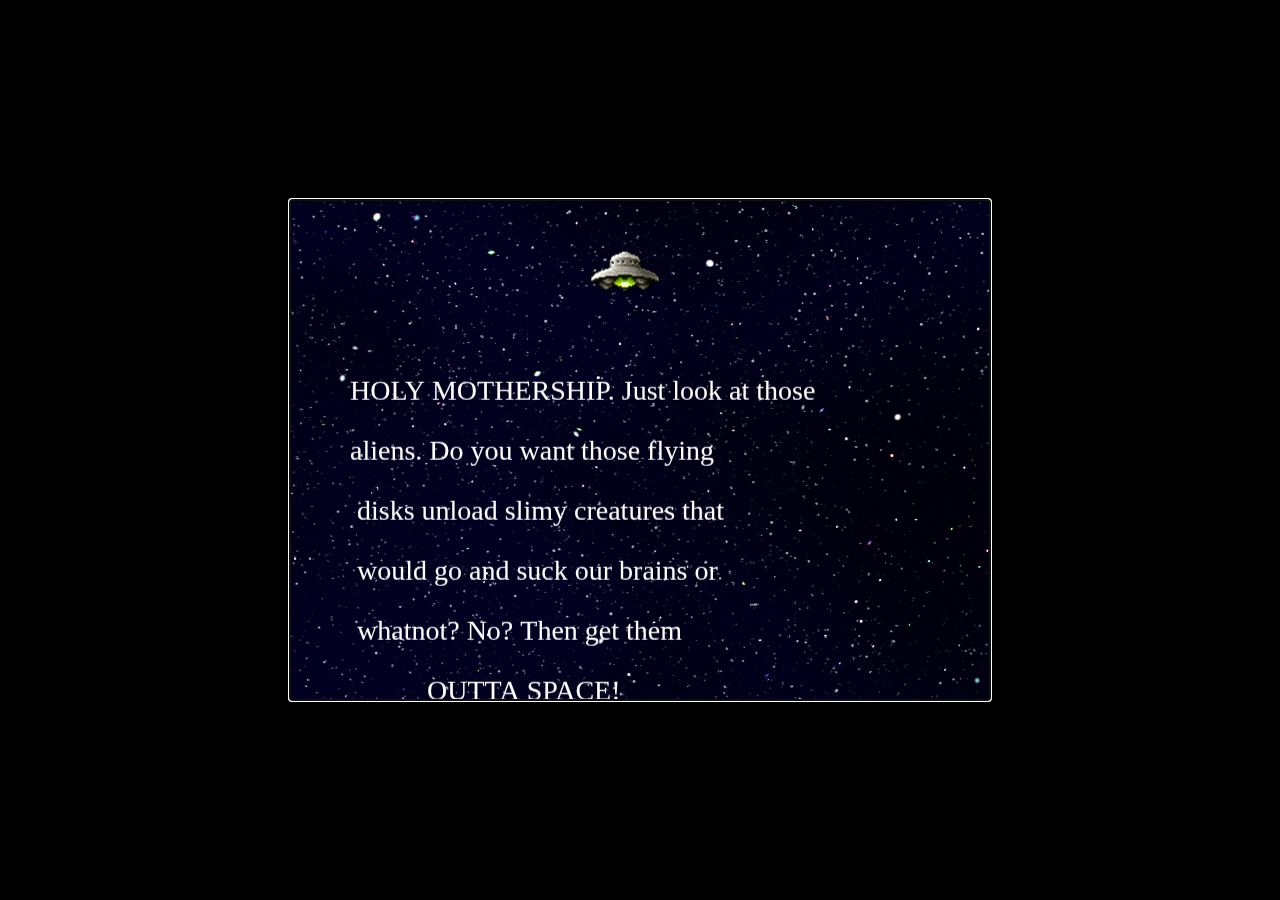
==== Exam/SpaceShooter/index.html @ bc7e0e32 "Space Shooter - AutoFocusFix" ====
<!doctype html>
	<head>
		<meta charset="UTF-8">
		<title>Outta Space</title>
		<link href="style.css" rel="stylesheet" type="text/css">
	</head>

	<body>
		<div align="center">
			<canvas id="game-canvas" width="700" height="500"></canvas>
		</div>
		<script src="../pixi.js/bin/pixi.js"></script>

		<script>

			var Container = PIXI.Container,
				autoDetectRenderer = PIXI.autoDetectRenderer;
				loader = PIXI.loader,
				resources = PIXI.loader.resources,
				TextureCache = PIXI.utils.TextureCache,
				Texture = PIXI.Texture,
				Sprite = PIXI.Sprite,
				Graphics = PIXI.Graphics;

				//create PIXI stage and renderer and add to DOM
				console.log("Create stage!");
				var stage = new Container(),
					renderer = autoDetectRenderer(700, 500, {view:document.getElementById("game-canvas")});
					
				document.body.appendChild(renderer.view);

				//Auto-focus fix
				document.getElementById("game-canvas").setAttribute('tabindex', 0);
				document.getElementById("game-canvas").focus();

				loader
					.add("images/spaceship1.png")
					.add("images/spaceship2.png")
					.add("images/enemyship.png")
					.add("images/playerfire.png")
					.add("images/enemyfire.png")
					.add("images/arrow-left.png")
					.add("images/arrow-right.png")
					.add("images/explosion1.png")
					.add("images/explosion2.png")
					.add("images/explosion3.png")
					.add("images/explosion4.png")
					.add("images/explosion5.png")
					.add("images/explosion6.png")
					.add("images/explosion7.png")
					.add("images/explosion8.png")
					.add("images/explosion9.png")
					.add("images/explosion10.png")
					.add("images/explosion11.png")
					.add("images/explosion12.png")
					.add("images/explosion13.png")
					.add("images/explosion14.png")
					.add("images/explosion15.png")
					.add("images/explosion16.png")
					.add("images/explosion17.png")
					.add("images/explosion18.png")
					.add("images/explosion19.png")
					.add("images/explosion20.png")
					.add("images/explosion21.png")
					.add("images/explosion22.png")
					.add("images/explosion23.png")
					.add("images/explosion24.png")
					.add("images/explosion25.png")
					.add("images/explosion26.png")
					.add("images/explosion27.png")
					.add("images/explosion28.png")
					.add("images/explosion29.png")
					.add("images/explosion30.png")
					.add("images/explosion31.png")
					.add("images/explosion32.png")
					.add("images/explosion33.png")
					.load(setup);


				//Define multiple vars
				var player, enemy = [], pfire = [], efire = [], firing, livesTxt, wavesTxt, state, lives, livesNo, wavesNo, splashScene, startLock, startup, splashText, splashImg, gameScene, endGame, gameOverScene, gameoverTxt, gameoverTxt2, titleScene, title, titleTxt, titleTxt2, titleText3, titleText4, titleText5, titleShip, arrowLeft, arrowRight, shipNo, bgScene, explosion;

				function setup(){
					//Bg container layer
					bgScene = new Container();
					stage.addChild(bgScene);

					//Setup game scene
					gameScene = new Container();
					stage.addChild(gameScene);
					//gameScene.visible = false; //hide game scene in startup

					//create bg
					var spaceTexture = Texture.fromImage("images/space-texture.jpg");
					space = new PIXI.extras.TilingSprite(spaceTexture, 700, 500);
					space.position.x = 0;
					space.position.y = 0;
					space.tilePosition.x = 0;
					space.tilePosition.y = 0;
					bgScene.addChild(space);

					wavesNo = 1; //set first wave

					//Create enemy wave
					if(wavesNo === 1){
						for(var i = 0; i < 15; i++){
							enemy[i] = new Sprite(resources["images/enemyship.png"].texture);
							enemy[i].x = (800 + (400 * i));
							enemy[i].y = (50 + ((Math.floor((Math.random() * 400) + 1)))).clamp(15, 400);
							gameScene.addChild(enemy[i]);
						}
					}

					//Create fires here
					pfire[0] = new Sprite(resources["images/playerfire.png"].texture);
					efire[0] = new Sprite(resources["images/enemyfire.png"].texture);
					pfire[0].visible = false;
					efire[0].visible = false;
					gameScene.addChild(pfire[0]);
					gameScene.addChild(efire[0]);

					//Create player
					player = new Sprite(resources["images/spaceship1.png"].texture);
					player.x = 10;
					player.y = 350;
					player.vx = 0;
					player.vy = 0;
					gameScene.addChild(player);

					//Get keyboard arrow keys
					var left = keyboard(37),
						up = keyboard(38),
						right = keyboard(39),
						down = keyboard(40),
						spacebar = keyboard(32),
						xbtn = keyboard(88);

						//renderer.plugins.interaction.autoPreventDefault = false

					//Left arrow key press method
					left.press = function(){
						if(title === true){
							//change ship
							if(shipNo === 1){
								//titleShip.setTexture(resources["images/spaceship2.png"].texture);
								titleShip.texture = Texture.fromImage("images/spaceship2.png");
								shipNo = 2;
							}
							else if(shipNo === 2){
								//titleShip.setTexture(resources["images/spaceship1.png"].texture);
								titleShip.texture = Texture.fromImage("images/spaceship1.png");
								shipNo = 1;
							}
						} else{
							if(startup === false){
								//Change player's velocity
								player.vx = (-5 - wavesNo).clamp(-7, -5);
								player.vy = 0;
							}
							
						}
					}

					//Left arrow key release method
					left.release = function(){
						if(title === true){

						} else{
							if(startup === false){
								//If arrow key is released 
								//and player isn't moving vertically
								//Stop player
								if(!right.isDown && player.vy === 0){
									player.vx = 0;
								}
							}
							
						}
					};

					//Up
					up.press = function(){
						player.vx = 0;
						player.vy = (-5 - wavesNo).clamp(-7, -5);
					};
					up.release = function(){
						if(!down.isDown && player.vx === 0){
							player.vy = 0;
						}
					};

					//Right
					right.press = function(){
						if(title === true){
							//change ship
							if(shipNo === 1){
								//titleShip.setTexture(resources["images/spaceship2.png"].texture);
								titleShip.texture = Texture.fromImage("images/spaceship2.png");
								shipNo = 2;
							}
							else if(shipNo === 2){
								//titleShip.setTexture(resources["images/spaceship1.png"].texture);
								titleShip.texture = Texture.fromImage("images/spaceship1.png");
								shipNo = 1;
							}
						} else{
							player.vx = (5 + wavesNo).clamp(5, 7);
							player.vy = 0;
						}
						
					};
					right.release = function(){
						if(title === true){

						} else{
							if(startup === false){
								if(!left.isDown && player.vy === 0){
									player.vx = 0;
								}
							}
						}
						
					};

					//Down
					down.press = function(){
						player.vx = 0;
						player.vy = (5 + wavesNo).clamp(5, 7);
					};
					down.release = function(){
						if(!up.isDown && player.vx === 0){
							player.vy = 0;
						}
					};

					//Spacebar fire
					spacebar.press = function(){
						if(title === true){
							if(shipNo === 1){
								//player.setTexture(resources["images/spaceship1.png"].texture);
								player.texture = Texture.fromImage("images/spaceship1.png");
							} 
							else if(shipNo === 2){
								//player.setTexture(resources["images/spaceship2.png"].texture);
								player.texture = Texture.fromImage("images/spaceship2.png");
							}

							titleScene.visible = false;
							gameScene.visible = true;
							title = false;
						} else{
							if(startup === false){
								firing = true;
							}
							if(endGame === true){
								location.reload(); //reload app
							}
						}
					};

					spacebar.release = function(){
						if(title === true){
							
						}
						else{
							if(startup === false){
								firing = false;
							}
						}
					};


					//X button
					xbtn.press = function(){
						//Game quit
						if(title === true){
							console.log("QUIT!");
							window.setTimeout(closeWindow(), 1000); //redirect to pixi.js website
						}
					};

					xbtn.release = function(){

					};


					//Create text sprite
					livesNo = 3; //set max lives 
					livesTxt = new PIXI.Text( 
						"Lives: " + livesNo.toString(), 
						{font: "18px LCD solid", fill:"white"} 
					);
					livesTxt.position.set(10, 10); 
					gameScene.addChild(livesTxt); 

					wavesTxt = new PIXI.Text(
						"Wave: " + wavesNo.toString(),
						{font: "18px LCD solid", fill:"white"}
					);
					wavesTxt.position.set(10, 40);
					gameScene.addChild(wavesTxt);

					//init game over screen
					endGame = false; //reset end game identifier
					gameOverScene = new Container();
					stage.addChild(gameOverScene);
					gameOverScene.visible = false; //hide gameover screen on startup

					 gameoverTxt = new PIXI.Text(
					   "GAME OVER!", 
					   {font: "70px LCD Solid", fill: "white"}
					 );
					 gameoverTxt.position.set(120, stage.height / 2);
					 gameOverScene.addChild(gameoverTxt);

					 gameoverTxt2 = new PIXI.Text(
					 	"Press SPACEBAR to continue defending earth",
					 	{font:"20px LCD Solid", fill:"white"}
					 );
					 gameoverTxt2.position.set(70, (stage.height / 2) + 100);
					 gameOverScene.addChild(gameoverTxt2);

					 //titlescreen 
					 //gameScene.visible = false; //hide game in title
					 //title = false; //hide title identifier on startup
					 titleScene = new Container();
					 stage.addChild(titleScene);

					 //Title screen
					 titleTxt = new PIXI.Text(
					 	"OUTTA SPACE",
					 	{font: "80px LCD Solid", fill: "#ccccff"}
					 );
					 titleTxt.position.set(85, ((stage.height / 2) - 110));
					 titleScene.addChild(titleTxt);
					 
					 titleTxt2 = new PIXI.Text(
					 	"Press SPACEBAR to start",
					 	{font: "29px LCD Solid", fill:"#99ff33"}
					 );
					 titleTxt2.position.set(145, (stage.height / 2) + 175);
					 titleScene.addChild(titleTxt2);

					 titleTxt3 = new PIXI.Text(
					 	"Press LEFT / RIGHT arrow to change ship",
					 	{font: "15px LCD Solid", fill:"#cc66ff"}
					 );
					 titleTxt3.position.set(170, (stage.height / 2) + 130);
					 titleScene.addChild(titleTxt3);

					 titleTxt4 = new PIXI.Text(
					 	"by Jan Renz Medina",
					 	{font: "15px LCD Solid", fill: "#ffff66"}
					 );
					 titleTxt4.position.set(255, (stage.height / 2) + 255);
					 titleScene.addChild(titleTxt4);

					 titleText5 = new PIXI.Text(
					 	"Press X to quit",
					 	{font: "16px LCD Solid", fill: "red"}
					 );
					 titleText5.position.set(260, (stage.height / 2) + 185);
					 titleScene.addChild(titleText5);

					 //Title Ship selection
					 shipNo = 1; //init ship no
					 titleShip = new Sprite(resources["images/spaceship1.png"].texture);
					 titleShip.position.set(310, (stage.height / 2) + 20);
					 titleScene.addChild(titleShip);

					arrowLeft = new Sprite(resources["images/arrow-left.png"].texture);
					arrowLeft.position.set(200, (stage.height / 2) + 35);
					titleScene.addChild(arrowLeft);

					arrowRight = new Sprite(resources["images/arrow-right.png"].texture);
					arrowRight.position.set(450, (stage.height / 2) + 35);
					titleScene.addChild(arrowRight);

					gameScene.visible = false; //hide game in title

					//Splash scene
					//startup = true; //set startup identifier
					titleScene.visible = false; //hide titlescreen on startup
					splashScene = new Container();
					stage.addChild(splashScene);

					splashImg = new Sprite(resources["images/enemyship.png"].texture);
					splashImg.position.set(300, (stage.height / 2) + 50);
					splashScene.addChild(splashImg);

					splashText = new PIXI.Text(
						"HOLY MOTHERSHIP. Just look at those\n\naliens. Do you want those flying\n\n disks unload slimy creatures that\n\n would go and suck our brains or\n\n whatnot? No? Then get them\n\n           OUTTA SPACE!",
						{font:"28px LCD Solid", fill:"white"}
					);
					splashText.position.set(60, (stage.height / 2) + 130);
					splashScene.addChild(splashText);	

					//State init
					titleScene.visible = false; //hide
					splashScene.visible = true; //show splash scene on startup
					gameScene.visible = false; //hide

					title = false;
					startup = true; //set startup splash identifier

					//set startup game state
					state = play;
	
					//start game loop
					update();
				}

				function update(){

					if(endGame === false){
						//move parallax bg
						space.tilePosition.x -= (0.128 + wavesNo).clamp(0.1, 1.8);
					}

					//Loop function per 60 frames
					requestAnimationFrame(update);

					//Update game state [play, etc]
					//checkState();
					state();
					//console.log("CURRENT STATE: " + state.toString());

					//Render stage
					renderer.render(stage); 
				}

				function checkState(){
					/*if(startup === true){
						state = gameStartup;
					} 
					else if(title === true){
						state = gameTitle;
					}
					else {
						//Gameplay
						state = play;
					}*/

					state = play;
				}

				function play(){
					if(endGame === true){ //game end
						gameEnd();
					} else{ //game still not end
						//Game in progress
						if(title === false && startup === false){
							
							//if game is not in titlescreen
							//move player using its velocity
							player.x += player.vx;
							player.y += player.vy;

							//Clamp player pos
							/*if(player.x <= 5){ //x axis
								player.x = 5;
							}
							if(player.x >= 630){
								player.y = 630;
							}

							if(player.y <= 10){ //y axis
								player.y = 10;
							}
							if(player.y >= 430){
								player.y = 430;
							}*/

							contain(player, {x:5, y:10, width:650, height:500}); //clamp player pos

							//player fire
							if(firing){
								pfire[0].x = player.x;
								pfire[0].y = player.y;
								pfire[0].vx = 0;
								pfire[0].vy = 0;
								pfire[0].visible = true;
							}

							//Fire collision check
							if(pfire[0].visible === true){
								pfire[0].x += 6;

								/*var rand = Math.floor((Math.random() * 3) + 1);
								if(rand === 1){
									pfire[0].y += 0;
									console.log("TEST1");
								} 
								if(rand === 2){
									pfire[0].y += 1;
									console.log("TEST2");
								} 
								if(rand === 3){
									pfire[0].y -= 1;
									console.log("TEST3");
								}*/
							}

							if(efire[0].visible === true){
								//move enemy fire forward
								efire[0].x -= 5;
								efire[0].y -= 0;

								//clamp enemy fire
								if(efire[0].x <= -15){
									efire[0].visible = false;
								}

								//enemyfire hit player
								if(detectCollision(player, efire[0])){ 
									if(efire[0].visible === true){
										livesNo--;
										livesNo.clamp(0, 3);
										livesTxt.text = "Lives: " + livesNo.toString();
										efire[0].visible = false;
									}	
								}
							}

							var nextWave = true; //init next wave identifier

							//check for collision 
							for(var i = 0; i < enemy.length; i++){

								//move enemy
								if(enemy[i].visible === true){ //if enemy is visible
									enemy[i].x -= 2 + wavesNo;

									if(efire[0].visible === false){
										efire[0].x = enemy[i].x;
										efire[0].y = enemy[i].y;
										efire[0].visible = true;
									}

									//Enemy pass
									if(enemy[i].x < -40){
										livesNo--;
										livesNo.clamp(0, 3);
										livesTxt.text = "Lives: " + livesNo.toString();
										enemy[i].visible = false;
									}

									nextWave = false; //set next wave identifier
								} else{ //enemy is invisible

								}

								//if there's collision
								if(detectCollision(player, enemy[i])){
									//if enemy is active
									if(enemy[i].visible === true){
										livesNo--;
										livesNo.clamp(0, 3);
										livesTxt.text = "Lives: " + livesNo.toString();
										enemy[i].visible = false;
										console.log("HIT!");
										//perform explosion anim here
										explode(enemy[i].x, enemy[i].y);
									}
								} 

								//enemy hit by player fire
								if(detectCollision(enemy[i], pfire[0])){
									//if enemy is active
									if(enemy[i].visible === true){
										enemy[i].visible = false;
										pfire[0].visible = false;
										//perform explosion anim here
										explode(enemy[i].x, enemy[i].y);
									}
								}

								

								else{
									//no collision
								}

							}

							//Next wave
							if(nextWave === true){
								wavesNo += 1;
								wavesTxt.text = "Wave: " + wavesNo.toString();
								nextWave = false; //reset next wave identifier
								setupWave(); //setup new wave
							}

							//Dead player
							if(livesNo <= 0){
								livesNo = 0;
								livesTxt.text = "Lives: " + livesNo.toString();
								player.visible = false;
								explode(player.x, player.y);
								setTimeout(function(){
									//perform player explosion anim here			
									endGame = true; //end game
								}, 1500);
							}
						} else{ 
							if(title === true){ //titlescreen ops
								gameTitle();
							} 
							else if(startup === true){ //startup ops
								setTimeout(function(){gameStartup();}, 7000); //delay execute startup ops
							}
						}
						
					}
				}

				//Explosion anim
				function explode(x, y){
					var frames = [];

					for(var i = 0; i < 33; i++){
						frames.push(Texture.fromFrame("images/explosion" + (i + 1) + ".png"));
					}

					explosion = new PIXI.extras.MovieClip(frames);
					explosion.position.set(x, y);
					explosion.anchor.set(0.5);
					explosion.animationSpeed = 0.5;
					explosion.loop = false;

					explosion.play();

					gameScene.addChild(explosion);

					//Hide explosion
					setTimeout(function(){
						explosion.visible = false;
					}, 900);
					//update();
				}

				//Titlescreen ops
				function gameTitle(){

				}

				//Startup splash ops(delay)
				function gameStartup(){
					startup = false;
					title = true;
					splashScene.visible = false;
					titleScene.visible = true;
					shipNo = 1;
						
					console.log("START LOCK!");
				}

				function closeWindow() {
				    stage.destroy();
					renderer.destroy();
					window.location = "http://www.pixijs.com/";
				}

				//Game over ops
				function gameEnd(){
					gameOverScene.visible = true;
					document.body.style.backgroundColor = "black"; 
					gameScene.visible = false; //hide game
					bgScene.visible = false; //hide bg
				}

				//Setup waves
				function setupWave(){
					enemy = []; //reset array of enemies

					//create new enemy wave
					for(var i = 0; i < 10 * wavesNo; i++){
						enemy[i] = new Sprite(resources["images/enemyship.png"].texture);
						enemy[i].x = (800 + (400 * (i - wavesNo)));
						enemy[i].y = (50 + ((Math.floor((Math.random() * 400) + 1)))).clamp(15, 400);
						gameScene.addChild(enemy[i]);
					}

				}

				function detectCollision(r1, r2){

					  //Define the variables we'll need to calculate
					  var hit, combinedHalfWidths, combinedHalfHeights, vx, vy;

					  //hit will determine whether there's a collision
					  hit = false;

					  //Find the center points of each sprite
					  r1.centerX = r1.x + r1.width / 2; 
					  r1.centerY = r1.y + r1.height / 2; 
					  r2.centerX = r2.x + r2.width / 2; 
					  r2.centerY = r2.y + r2.height / 2; 

					  //Find the half-widths and half-heights of each sprite
					  r1.halfWidth = r1.width / 2;
					  r1.halfHeight = r1.height / 2;
					  r2.halfWidth = r2.width / 2;
					  r2.halfHeight = r2.height / 2;

					  //Calculate the distance vector between the sprites
					  vx = r1.centerX - r2.centerX;
					  vy = r1.centerY - r2.centerY;

					  //Figure out the combined half-widths and half-heights
					  combinedHalfWidths = r1.halfWidth + (r2.halfWidth / 2);
					  combinedHalfHeights = r1.halfHeight + (r2.halfHeight / 2);

					  //Check for a collision on the x axis
					  if (Math.abs(vx) < combinedHalfWidths) {

					    //A collision might be occuring. Check for a collision on the y axis
					    if (Math.abs(vy) < combinedHalfHeights) {

					      //There's definitely a collision happening
					      hit = true;
					    } else {

					      //There's no collision on the y axis
					      hit = false;
					    }
					  } else {

					    //There's no collision on the x axis
					    hit = false;
					  }

					  //`hit` will be either `true` or `false`
					  return hit;
				}

				//Clamp sprite pos
				function contain(sprite, container) {

				  var collision = undefined;

				  //Left
				  if (sprite.x < container.x) {
				    sprite.x = container.x;
				    collision = "left";
				  }

				  //Top
				  if (sprite.y < container.y) {
				    sprite.y = container.y;
				    collision = "top";
				  }

				  //Right
				  if (sprite.x + sprite.width > container.width) {
				    sprite.x = container.width - sprite.width;
				    collision = "right";
				  }

				  //Bottom
				  if (sprite.y + sprite.height > container.height) {
				    sprite.y = container.height - sprite.height;
				    collision = "bottom";
				  }

				  //Return the `collision` value
				  return collision;
				}


				//The `keyboard` helper function
				function keyboard(keyCode) {
				  var key = {};
				  key.code = keyCode;
				  key.isDown = false;
				  key.isUp = true;
				  key.press = undefined;
				  key.release = undefined;
				  //The `downHandler`
				  key.downHandler = function(event) {
				    if (event.keyCode === key.code) {
				      if (key.isUp && key.press) key.press();
				      key.isDown = true;
				      key.isUp = false;
				    }
				    event.preventDefault();
				  };

				  //The `upHandler`
				  key.upHandler = function(event) {
				    if (event.keyCode === key.code) {
				      if (key.isDown && key.release) key.release();
				      key.isDown = false;
				      key.isUp = true;
				    }
				    event.preventDefault();
				  };

				  //Attach event listeners
				  window.addEventListener(
				    "keydown", key.downHandler.bind(key), false
				  );
				  window.addEventListener(
				    "keyup", key.upHandler.bind(key), false
				  );
				  return key;
				}

				//Helper functions

				/**
				 * Returns a number whose value is limited to the given range.
				 *
				 * Example: limit the output of this computation to between 0 and 255
				 * (x * 255).clamp(0, 255)
				 *
				 * @param {Number} min The lower boundary of the output range
				 * @param {Number} max The upper boundary of the output range
				 * @returns A number in the range [min, max]
				 * @type Number
				 */
				Number.prototype.clamp = function(min, max) {
				  return Math.min(Math.max(this, min), max);
				};

		</script>

	</body>

</html>
---- Exam/SpaceShooter/style.css ----
body{
	background-color: #000;
}

canvas{
	background-color: #222222;
	
}

#game-canvas{
	position: absolute;
	top: 0;
	bottom: 0;
	left: 0;
	right: 0;
	margin: auto;
}
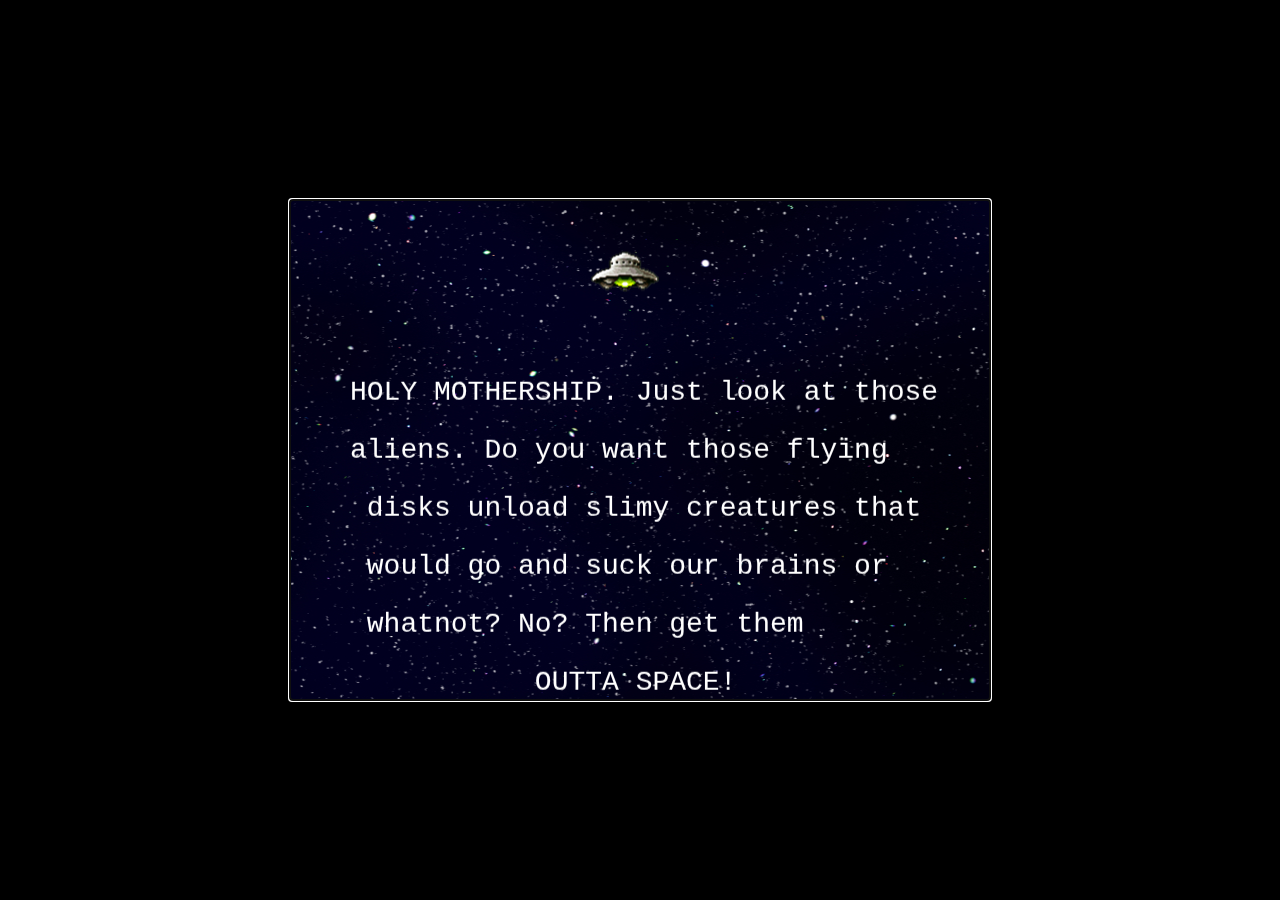
==== commit 7633ba36: "Space Shooter-v.0.0.355" ====
--- a/Exam/SpaceShooter/index.html
+++ b/Exam/SpaceShooter/index.html
@@ -12,7 +12,6 @@
 		<script src="../pixi.js/bin/pixi.js"></script>
 
 		<script>
-
 			var Container = PIXI.Container,
 				autoDetectRenderer = PIXI.autoDetectRenderer;
 				loader = PIXI.loader,
@@ -33,14 +32,31 @@
 				document.getElementById("game-canvas").setAttribute('tabindex', 0);
 				document.getElementById("game-canvas").focus();
 
+				/*var Resource = PIXI.loaders.Resource;
+			    Resource.setExtensionLoadType("ogg", Resource.LOAD_TYPE.XHR);
+
+			    //Set default loading type for sound file extensions to be arraybuffer
+			    Resource.setExtensionXhrType("ogg", Resource.XHR_RESPONSE_TYPE.BUFFER);*/
+
 				loader
 					.add("images/spaceship1.png")
 					.add("images/spaceship2.png")
-					.add("images/enemyship.png")
 					.add("images/playerfire.png")
 					.add("images/enemyfire.png")
 					.add("images/arrow-left.png")
 					.add("images/arrow-right.png")
+					.add("images/enemyship1.png")
+					.add("images/enemyship2.png")
+					.add("images/enemyship3.png")
+					.add("images/enemyship4.png")
+					.add("images/enemyship5.png")
+					.add("images/enemyship6.png")
+					.add("images/enemyship7.png")
+					.add("images/enemyship8.png")
+					.add("images/enemyship9.png")
+					.add("images/enemyship10.png")
+					.add("images/enemyship11.png")
+					.add("images/enemyship12.png")
 					.add("images/explosion1.png")
 					.add("images/explosion2.png")
 					.add("images/explosion3.png")
@@ -78,9 +94,38 @@
 
 
 				//Define multiple vars
-				var player, enemy = [], pfire = [], efire = [], firing, livesTxt, wavesTxt, state, lives, livesNo, wavesNo, splashScene, startLock, startup, splashText, splashImg, gameScene, endGame, gameOverScene, gameoverTxt, gameoverTxt2, titleScene, title, titleTxt, titleTxt2, titleText3, titleText4, titleText5, titleShip, arrowLeft, arrowRight, shipNo, bgScene, explosion;
+				var player, enemy = [], pfire = [], efire = [], firing, livesTxt, wavesTxt, state, lives, livesNo, wavesNo, tutorialTxt1, tutorialTxt2, splashScene, startLock, startup, splashText, splashImg, gameScene, endGame, gameOverScene, gameoverTxt, gameoverTxt2, titleScene, title, titleText1, titleText2, titleText3, titleText4, titleText5, titleShip, arrowLeft, arrowRight, shipNo, bgScene, explosion, enemySpin = [];
+				var bgm = [], psfx = [], esfx = [], osfx = [], bgmp, sfx1p, sfx2p;
+				var bgmtype = { //music type(bgm)
+					Startup: 1,
+					Title: 2,
+					Game: 3,
+					Gameover: 4
+				};
+				var psfxtype = { //music type(player sfx)
+					Fire: 1,
+					Explode: 2,
+					Hit: 3
+				};
+				var esfxtype = { //music type(enemy sfx)
+					Fire: 21,
+					Explode: 22,
+					Pass: 23,
+					Hit: 24
+				};
+				var osfxtype = {
+					Click: 41,
+					Shift: 42
+				}
+
+				var maxWaveData; //save file for max waves
 
 				function setup(){
+
+					//setup savefile
+					maxWaveData = localStorage.getItem("maxWaveData") === null? 0:parseInt(JSON.parse(localStorage.maxWaveData)); //if there's savefile, get it
+					console.log("Savefile: " + maxWaveData.toString()); //test
+
 					//Bg container layer
 					bgScene = new Container();
 					stage.addChild(bgScene);
@@ -89,6 +134,30 @@
 					gameScene = new Container();
 					stage.addChild(gameScene);
 					//gameScene.visible = false; //hide game scene in startup
+
+					//Sounds ref
+					bgm[0] = new Audio("sounds/bgm1.ogg"); //epic game bgm
+					bgm[1] = new Audio("sounds/bgm2.ogg");
+					bgm[2] = new Audio("sounds/bgm3.ogg"); //titlescreen bgm
+					bgm[3] = new Audio("sounds/bgm4.ogg");
+					bgm[4] = new Audio("sounds/bgm5.ogg");
+					bgm[5] = new Audio("sounds/bgm6.ogg");
+
+					osfx[0] = new Audio("sounds/mothership.ogg"); //startup sfx
+					osfx[1] = new Audio("sounds/ufo.ogg"); //next wave sfx
+					osfx[2] = new Audio("sounds/shift.ogg"); //change ship sfx
+					osfx[3] = new Audio("sounds/select.ogg"); //select sfx
+
+					psfx[0] = new Audio("sounds/fire.ogg"); //player fire
+					psfx[1] = new Audio("sounds/explosion2.ogg"); //explode player
+					psfx[2] = new Audio("sounds/gameover.ogg"); 
+					psfx[3] = new Audio("sounds/hit.ogg"); //hit sfx
+
+					esfx[0] = new Audio("sounds/fire.ogg");
+					esfx[1] = new Audio("sounds/explosion1.ogg");
+					esfx[2] = new Audio("sounds/whoosh1.ogg");
+					esfx[3] = new Audio("sounds/hit.ogg");
+
 
 					//create bg
 					var spaceTexture = Texture.fromImage("images/space-texture.jpg");
@@ -99,18 +168,6 @@
 					space.tilePosition.y = 0;
 					bgScene.addChild(space);
 
-					wavesNo = 1; //set first wave
-
-					//Create enemy wave
-					if(wavesNo === 1){
-						for(var i = 0; i < 15; i++){
-							enemy[i] = new Sprite(resources["images/enemyship.png"].texture);
-							enemy[i].x = (800 + (400 * i));
-							enemy[i].y = (50 + ((Math.floor((Math.random() * 400) + 1)))).clamp(15, 400);
-							gameScene.addChild(enemy[i]);
-						}
-					}
-
 					//Create fires here
 					pfire[0] = new Sprite(resources["images/playerfire.png"].texture);
 					efire[0] = new Sprite(resources["images/enemyfire.png"].texture);
@@ -119,6 +176,26 @@
 					gameScene.addChild(pfire[0]);
 					gameScene.addChild(efire[0]);
 
+					wavesNo = 1; //set first wave
+
+					//Create enemy wave
+					if(wavesNo === 1){
+						for(var i = 0; i < 15; i++){
+							//enemy[i] = new Sprite(resources["images/enemyship1.png"].texture);
+							//enemy[i].x = (800 + (400 * i));
+							//enemy[i].y = (50 + ((Math.floor((Math.random() * 400) + 1)))).clamp(15, 400);
+
+							//Generated enemy position
+							var eX = (800 + (400 * i)); //generated x val 
+							var eY = (50 + ((Math.floor((Math.random() * 400) + 1)))).clamp(15, 400); //generated y val 
+
+							//Enemy animation
+							spinEnemy(eX, eY, i);
+
+							//gameScene.addChild(enemy[i]);
+						}
+					}
+
 					//Create player
 					player = new Sprite(resources["images/spaceship1.png"].texture);
 					player.x = 10;
@@ -135,10 +212,11 @@
 						spacebar = keyboard(32),
 						xbtn = keyboard(88);
 
-						//renderer.plugins.interaction.autoPreventDefault = false
+					//renderer.plugins.interaction.autoPreventDefault = false
 
 					//Left arrow key press method
 					left.press = function(){
+						//console.log("LEFT!");
 						if(title === true){
 							//change ship
 							if(shipNo === 1){
@@ -151,8 +229,11 @@
 								titleShip.texture = Texture.fromImage("images/spaceship1.png");
 								shipNo = 1;
 							}
+
+							playMusic(sfx1p, osfxtype.Shift); //change ship sfx
+
 						} else{
-							if(startup === false){
+							if(startup === false && endGame === false){
 								//Change player's velocity
 								player.vx = (-5 - wavesNo).clamp(-7, -5);
 								player.vy = 0;
@@ -166,7 +247,7 @@
 						if(title === true){
 
 						} else{
-							if(startup === false){
+							if(startup === false && endGame === false){
 								//If arrow key is released 
 								//and player isn't moving vertically
 								//Stop player
@@ -180,17 +261,22 @@
 
 					//Up
 					up.press = function(){
-						player.vx = 0;
-						player.vy = (-5 - wavesNo).clamp(-7, -5);
+						if(title !== true && startup !== true && endGame !== true){
+							player.vx = 0;
+							player.vy = (-5 - wavesNo).clamp(-7, -5);
+						}
 					};
 					up.release = function(){
-						if(!down.isDown && player.vx === 0){
-							player.vy = 0;
+						if(title !== true && startup !== true && endGame !== true){
+							if(!down.isDown && player.vx === 0){
+								player.vy = 0;
+							}
 						}
 					};
 
 					//Right
 					right.press = function(){
+						//console.log("RIGHT!");
 						if(title === true){
 							//change ship
 							if(shipNo === 1){
@@ -203,33 +289,36 @@
 								titleShip.texture = Texture.fromImage("images/spaceship1.png");
 								shipNo = 1;
 							}
+
+							playMusic(sfx1p, osfxtype.Shift); //change ship sfx
+
 						} else{
-							player.vx = (5 + wavesNo).clamp(5, 7);
-							player.vy = 0;
-						}
-						
+							if(startup === false && endGame === false){
+								player.vx = (5 + wavesNo).clamp(5, 7);
+								player.vy = 0;
+							}
+						}
 					};
 					right.release = function(){
-						if(title === true){
-
-						} else{
-							if(startup === false){
-								if(!left.isDown && player.vy === 0){
-									player.vx = 0;
-								}
-							}
-						}
-						
+						if(title !== true && startup !== true && endGame !== true){
+							if(!left.isDown && player.vy === 0){
+								player.vx = 0;
+							}
+						}
 					};
 
 					//Down
 					down.press = function(){
-						player.vx = 0;
-						player.vy = (5 + wavesNo).clamp(5, 7);
+						if(title !== true && startup !== true && endGame !== true){
+							player.vx = 0;
+							player.vy = (5 + wavesNo).clamp(5, 7);
+						}
 					};
 					down.release = function(){
-						if(!up.isDown && player.vx === 0){
-							player.vy = 0;
+						if(title !== true && startup !== true && endGame !== true){
+							if(!up.isDown && player.vx === 0){
+								player.vy = 0;
+							}
 						}
 					};
 
@@ -248,8 +337,19 @@
 							titleScene.visible = false;
 							gameScene.visible = true;
 							title = false;
+
+							playMusic(sfx1p, osfxtype.Click); //select sfx
+							playMusic(bgmp, bgmtype.Game); //play game bgm
+
+							setTimeout(function(){ //delay hide tutorial text
+								gameScene.removeChild(tutorialTxt1);
+								gameScene.removeChild(tutorialTxt2);
+							}, 5000);
+
 						} else{
 							if(startup === false){
+								//psfx[0].play(); //player fire sfx
+								playMusic(sfx1p, psfxtype.Fire); //player fire sfx
 								firing = true;
 							}
 							if(endGame === true){
@@ -259,13 +359,8 @@
 					};
 
 					spacebar.release = function(){
-						if(title === true){
-							
-						}
-						else{
-							if(startup === false){
-								firing = false;
-							}
+						if(title !== true && startup !== true && endGame !== true){
+							firing = false;
 						}
 					};
 
@@ -288,17 +383,35 @@
 					livesNo = 3; //set max lives 
 					livesTxt = new PIXI.Text( 
 						"Lives: " + livesNo.toString(), 
-						{font: "18px LCD solid", fill:"white"} 
+						//{font: "18px LCD solid", fill:"white"} 
+						{fontFamily: "LCD Solid, Courier New", fontSize: "18px", fill: "white"}
 					);
 					livesTxt.position.set(10, 10); 
 					gameScene.addChild(livesTxt); 
 
 					wavesTxt = new PIXI.Text(
 						"Wave: " + wavesNo.toString(),
-						{font: "18px LCD solid", fill:"white"}
+						//{font: "18px LCD solid", fill:"white"}
+						{fontFamily: "LCD Solid, Courier New", fontSize: "18px", fill: "white"}
 					);
 					wavesTxt.position.set(10, 40);
 					gameScene.addChild(wavesTxt);
+
+					//in-game tutorial text
+					tutorialTxt1 = new PIXI.Text(
+						"Press ARROW KEYS to navigate",
+						{fontFamily: "LCD Solid, Courier New", fontSize: "25px", fill: "#14e06c"}
+					);
+					tutorialTxt1.position.set(120, 80);
+					gameScene.addChild(tutorialTxt1);
+
+					tutorialTxt2 = new PIXI.Text(
+						"Press SPACEBAR to shoot",
+						{fontFamily: "LCD Solid, Courier New", fontSize: "25px", fill: "#e0187f"}
+					);
+					tutorialTxt2.position.set(155, 120);
+					gameScene.addChild(tutorialTxt2);
+
 
 					//init game over screen
 					endGame = false; //reset end game identifier
@@ -308,16 +421,18 @@
 
 					 gameoverTxt = new PIXI.Text(
 					   "GAME OVER!", 
-					   {font: "70px LCD Solid", fill: "white"}
+					   //{font: "70px LCD Solid", fill: "white"}
+					   {fontFamily: "LCD Solid, Courier New", fontSize: "70px", fill: "white"}
 					 );
-					 gameoverTxt.position.set(120, stage.height / 2);
+					 gameoverTxt.position.set(145, stage.height / 2);
 					 gameOverScene.addChild(gameoverTxt);
 
 					 gameoverTxt2 = new PIXI.Text(
 					 	"Press SPACEBAR to continue defending earth",
-					 	{font:"20px LCD Solid", fill:"white"}
+					 	//{font:"20px LCD Solid", fill:"white"}
+					 	{fontFamily: "LCD Solid, Courier New", fontSize: "20px", fill: "white"}
 					 );
-					 gameoverTxt2.position.set(70, (stage.height / 2) + 100);
+					 gameoverTxt2.position.set(95, (stage.height / 2) + 100);
 					 gameOverScene.addChild(gameoverTxt2);
 
 					 //titlescreen 
@@ -327,37 +442,42 @@
 					 stage.addChild(titleScene);
 
 					 //Title screen
-					 titleTxt = new PIXI.Text(
+					 titleText1 = new PIXI.Text(
 					 	"OUTTA SPACE",
-					 	{font: "80px LCD Solid", fill: "#ccccff"}
+					 	//{font: "80px LCD Solid, Courier New", fill: "#ccccff"}
+					 	{fontFamily: "LCD Solid, Courier New", fontSize: "80px", fill: "#ccccff"}
 					 );
-					 titleTxt.position.set(85, ((stage.height / 2) - 110));
-					 titleScene.addChild(titleTxt);
+					 titleText1.position.set(85, ((stage.height / 2) - 110));
+					 titleScene.addChild(titleText1);
 					 
-					 titleTxt2 = new PIXI.Text(
+					 titleText2 = new PIXI.Text(
 					 	"Press SPACEBAR to start",
-					 	{font: "29px LCD Solid", fill:"#99ff33"}
+					 	//{font: "29px LCD Solid", fill:"#99ff33"}
+					 	{fontFamily: "LCD Solid, Courier New", fontSize: "29px", fill:"#99ff33"}
 					 );
-					 titleTxt2.position.set(145, (stage.height / 2) + 175);
-					 titleScene.addChild(titleTxt2);
-
-					 titleTxt3 = new PIXI.Text(
+					 titleText2.position.set(145, (stage.height / 2) + 175);
+					 titleScene.addChild(titleText2);
+
+					 titleText3 = new PIXI.Text(
 					 	"Press LEFT / RIGHT arrow to change ship",
-					 	{font: "15px LCD Solid", fill:"#cc66ff"}
+					 	//{font: "15px LCD Solid", fill:"#cc66ff"}
+					 	{fontFamily: "LCD Solid, Courier New", fontSize: "15px", fill: "#cc66ff"}
 					 );
-					 titleTxt3.position.set(170, (stage.height / 2) + 130);
-					 titleScene.addChild(titleTxt3);
-
-					 titleTxt4 = new PIXI.Text(
+					 titleText3.position.set(170, (stage.height / 2) + 130);
+					 titleScene.addChild(titleText3);
+
+					 titleText4 = new PIXI.Text(
 					 	"by Jan Renz Medina",
-					 	{font: "15px LCD Solid", fill: "#ffff66"}
+					 	//{font: "15px LCD Solid", fill: "#ffff66"}
+					 	{fontFamily: "LCD Solid, Courier New", fontSize: "15px", fill: "#ffff66"}
 					 );
-					 titleTxt4.position.set(255, (stage.height / 2) + 255);
-					 titleScene.addChild(titleTxt4);
+					 titleText4.position.set(255, (stage.height / 2) + 255);
+					 titleScene.addChild(titleText4);
 
 					 titleText5 = new PIXI.Text(
 					 	"Press X to quit",
-					 	{font: "16px LCD Solid", fill: "red"}
+					 	//{font: "16px LCD Solid", fill: "red"}
+					 	{fontFamily: "LCD Solid, Courier New", fontSize: "16px", fill: "red"}
 					 );
 					 titleText5.position.set(260, (stage.height / 2) + 185);
 					 titleScene.addChild(titleText5);
@@ -384,13 +504,15 @@
 					splashScene = new Container();
 					stage.addChild(splashScene);
 
-					splashImg = new Sprite(resources["images/enemyship.png"].texture);
-					splashImg.position.set(300, (stage.height / 2) + 50);
-					splashScene.addChild(splashImg);
+					//splashImg = new Sprite(resources["images/enemyship1.png"].texture);
+					//splashImg.position.set(300, (stage.height / 2) + 50);
+					//splashScene.addChild(splashImg);
+					spinStartup(300, (stage.height / 2) + 50); //animated ufo in startup
 
 					splashText = new PIXI.Text(
 						"HOLY MOTHERSHIP. Just look at those\n\naliens. Do you want those flying\n\n disks unload slimy creatures that\n\n would go and suck our brains or\n\n whatnot? No? Then get them\n\n           OUTTA SPACE!",
-						{font:"28px LCD Solid", fill:"white"}
+						//{font:"28px LCD Solid", fill:"white"}
+						{fontFamily: "LCD Solid, Courier New", fontSize: "28px", fill: "white"}
 					);
 					splashText.position.set(60, (stage.height / 2) + 130);
 					splashScene.addChild(splashText);	
@@ -402,6 +524,8 @@
 
 					title = false;
 					startup = true; //set startup splash identifier
+
+					playMusic(bgmp, bgmtype.Startup); //play startup bgm
 
 					//set startup game state
 					state = play;
@@ -511,13 +635,16 @@
 									efire[0].visible = false;
 								}
 
-								//enemyfire hit player
+								//eplayer hit by enemyfire
 								if(detectCollision(player, efire[0])){ 
 									if(efire[0].visible === true){
 										livesNo--;
 										livesNo.clamp(0, 3);
 										livesTxt.text = "Lives: " + livesNo.toString();
-										efire[0].visible = false;
+
+										playMusic(sfx1p, psfxtype.Hit);
+
+										efire[0].visible = false; //hide enemy bullet after hit
 									}	
 								}
 							}
@@ -525,24 +652,28 @@
 							var nextWave = true; //init next wave identifier
 
 							//check for collision 
-							for(var i = 0; i < enemy.length; i++){
+							for(var i = 0; i < enemySpin.length; i++){
 
 								//move enemy
-								if(enemy[i].visible === true){ //if enemy is visible
-									enemy[i].x -= 2 + wavesNo;
+								if(enemySpin[i].visible === true){ //if enemy is visible
+									enemySpin[i].x -= 2 + wavesNo;
 
 									if(efire[0].visible === false){
-										efire[0].x = enemy[i].x;
-										efire[0].y = enemy[i].y;
+										efire[0].x = enemySpin[i].x;
+										efire[0].y = enemySpin[i].y;
 										efire[0].visible = true;
+
+										playMusic(sfx2p, esfxtype.Fire); //enemy fire sfx
 									}
 
 									//Enemy pass
-									if(enemy[i].x < -40){
+									if(enemySpin[i].x < -40){
 										livesNo--;
 										livesNo.clamp(0, 3);
 										livesTxt.text = "Lives: " + livesNo.toString();
-										enemy[i].visible = false;
+										enemySpin[i].visible = false;
+
+										playMusic(sfx2p, esfxtype.Pass); //enemy pass sfx
 									}
 
 									nextWave = false; //set next wave identifier
@@ -551,31 +682,37 @@
 								}
 
 								//if there's collision
-								if(detectCollision(player, enemy[i])){
+								if(detectCollision(player, enemySpin[i])){ 
 									//if enemy is active
-									if(enemy[i].visible === true){
+									if(enemySpin[i].visible === true){
 										livesNo--;
 										livesNo.clamp(0, 3);
 										livesTxt.text = "Lives: " + livesNo.toString();
-										enemy[i].visible = false;
+										psfx[3].play(); //player hit sfx
+
+										enemySpin[i].visible = false;
 										console.log("HIT!");
 										//perform explosion anim here
-										explode(enemy[i].x, enemy[i].y);
+										explode(enemySpin[i].x, enemySpin[i].y);
+
+										playMusic(sfx2p, esfxtype.Hit); //enemy hit sfx
+										playMusic(sfx2p, esfxtype.Explode); //enemy explode sfx
 									}
 								} 
 
 								//enemy hit by player fire
-								if(detectCollision(enemy[i], pfire[0])){
+								if(detectCollision(enemySpin[i], pfire[0])){
 									//if enemy is active
-									if(enemy[i].visible === true){
-										enemy[i].visible = false;
+									if(enemySpin[i].visible === true){
+										enemySpin[i].visible = false;
 										pfire[0].visible = false;
 										//perform explosion anim here
-										explode(enemy[i].x, enemy[i].y);
+										explode(enemySpin[i].x, enemySpin[i].y);
+
+										playMusic(sfx2p, esfxtype.Hit); //enemy hit sfx
+										playMusic(sfx2p, esfxtype.Explode); //enemy explode sfx
 									}
 								}
-
-								
 
 								else{
 									//no collision
@@ -597,10 +734,17 @@
 								livesTxt.text = "Lives: " + livesNo.toString();
 								player.visible = false;
 								explode(player.x, player.y);
-								setTimeout(function(){
-									//perform player explosion anim here			
-									endGame = true; //end game
-								}, 1500);
+								endGame = true;
+
+								playMusic(sfx1p, psfxtype.Explode); //play player explode sfx
+								playMusic(bgmp, bgmtype.Gameover); //play gameover bgm
+
+								//savefile
+								if(wavesNo > maxWaveData){ //if there's a new highscore
+									maxWaveData = wavesNo; //set savedata
+									localStorage.maxWaveData = JSON.stringify(maxWaveData); //save data
+									console.log("Saved data: " + JSON.parse(localStorage.maxWaveData)); //test
+								}
 							}
 						} else{ 
 							if(title === true){ //titlescreen ops
@@ -632,27 +776,144 @@
 
 					gameScene.addChild(explosion);
 
-					//Hide explosion
+					//Hide explosion after less than 1 sec
 					setTimeout(function(){
 						explosion.visible = false;
 					}, 900);
-					//update();
+				}
+
+				//Enemy spin anim
+				function spinEnemy(x, y, id){
+					var frames = [];
+
+					for(var i = 0; i < 12; i++){
+						frames.push(Texture.fromFrame("images/enemyship" + (i + 1) + ".png"));
+					}
+
+					enemySpin[id] = new PIXI.extras.MovieClip(frames);
+					enemySpin[id].position.set(x, y);
+					//enemySpin[id].anchor.set(0.5);
+					enemySpin[id].animationSpeed = 0.5;
+					enemySpin[id].loop = true;
+
+					enemySpin[id].play();
+
+					gameScene.addChild(enemySpin[id]);
+				}
+
+				//enemy spin anim in startup splash
+				function spinStartup(x, y){
+					var frames = [];
+
+					for(var i = 0; i < 12; i++){
+						frames.push(Texture.fromFrame("images/enemyship" + (i + 1) + ".png"));
+					}
+
+					splashImg = new PIXI.extras.MovieClip(frames);
+					splashImg.position.set(x, y);
+					//splashImg.anchor.set(0.5);
+					splashImg.animationSpeed = 0.5;
+					splashImg.loop = true;
+
+					splashImg.play();
+
+					splashScene.addChild(splashImg);
 				}
 
 				//Titlescreen ops
 				function gameTitle(){
-
+					if(title === true){
+
+					}
 				}
 
 				//Startup splash ops(delay)
 				function gameStartup(){
-					startup = false;
-					title = true;
-					splashScene.visible = false;
-					titleScene.visible = true;
-					shipNo = 1;
-						
-					console.log("START LOCK!");
+					if(startup === true){
+						startup = false;
+						title = true;
+						splashScene.visible = false;
+						titleScene.visible = true;
+						shipNo = 1;
+								
+						playMusic(bgmp, bgmtype.Title); //play title bgm
+
+						console.log("Start Titlescreen!");
+					}
+				}
+
+				function playMusic(musicPlayer, audioType){ //play music
+					var bg = musicPlayer === bgmp? true:false;
+					var sfxp = musicPlayer === sfx1p || musicPlayer === sfx2p? true:false;
+
+					if(bg === true){ //bgm
+						if(audioType === bgmtype.Startup){
+							sfx1p = osfx[0]; //startup sfx play
+							sfx1p.play();
+						}
+						else if(audioType === bgmtype.Title){
+							sfx1p.pause(); //stop startup bgm
+							bgmp = bgm[2];
+							bgmp.addEventListener('ended', function() {
+							    this.currentTime = 0;
+							    this.play();
+							}, false);
+							bgmp.play(); //title screen bgm
+						}
+						else if(audioType === bgmtype.Game){
+							bgmp = bgm[0]; //start game bgm
+							bgmp.addEventListener('ended', function() {
+							    this.currentTime = 0;
+							    this.play();
+							}, false);
+							bgmp.play();
+						} 
+						else if(audioType === bgmtype.Gameover){
+							setTimeout(function(){
+								bgmp.pause(); //stop game bgm
+								sfx1p = psfx[2]; //gameover sfx
+								sfx1p.play(); 
+							}, 400);
+						}
+					}
+					else if(sfxp === true){ //sound fx
+						if(audioType === psfxtype.Fire){ //player fire sfx
+							sfx1p = psfx[0];
+							sfx1p.play(); 
+						}
+						else if(audioType === psfxtype.Explode){ //player explode sfx
+							sfx1p = psfx[1]; 
+							sfx1p.play();
+						}
+						else if(audioType === psfxtype.Hit){ //player hit sfx
+							sfx1p = psfx[3]; 
+							sfx1p.play();
+						} 
+						else if(audioType === esfxtype.Fire){ //enemy fire sfx
+							sfx2p = esfx[0]; 
+							sfx2p.play();
+						}
+						else if(audioType === esfxtype.Explode){ //enemy explode sfx
+							setTimeout(function(){ //explosion sfx delay 
+								sfx2p = esfx[1]; 
+								sfx2p.play();
+							}, 400);
+						}
+						else if(audioType === esfxtype.Pass){ //enemy pass sfx
+							sfx2p = esfx[2]; 
+							sfx2p.play();
+						}
+						else if(audioType === esfxtype.Hit){ //enemy hit sfx
+							sfx2p = esfx[3];
+							sfx2p.play();
+						} else if(audioType === osfxtype.Click){ //select sfx
+							sfx1p == osfx[3]; 
+							sfx1p.play();
+						} else if(audioType === osfxtype.Shift){ //change ship sfx
+							sfx1p = osfx[2]; 
+							sfx1p.play();
+						}
+					}
 				}
 
 				function closeWindow() {
@@ -663,24 +924,55 @@
 
 				//Game over ops
 				function gameEnd(){
-					gameOverScene.visible = true;
-					document.body.style.backgroundColor = "black"; 
-					gameScene.visible = false; //hide game
-					bgScene.visible = false; //hide bg
+					setTimeout(function(){
+						gameOverScene.visible = true;
+						document.body.style.backgroundColor = "black"; 
+						gameScene.visible = false; //hide game
+						splashScene.destroy;
+						bgScene.visible = false; //hide bg
+						performCleanup(); //cleanup unused objects
+					}, 1500);
+				}
+
+				function performCleanup(){
+					//splash
+					splashScene.removeChild(splashText);
+					splashScene.removeChild(splashImg);
+
+					//titlescreen
+					titleScene.removeChild(titleText1);
+					titleScene.removeChild(titleText2);
+					titleScene.removeChild(titleText3);
+					titleScene.removeChild(titleText4);
+					titleScene.removeChild(titleText5);
+					titleScene.removeChild(titleShip);
+
+					//Detach stage children
+					stage.removeChild(splashScene);
+					stage.removeChild(titleScene);
+					stage.removeChild(gameScene);
 				}
 
 				//Setup waves
 				function setupWave(){
-					enemy = []; //reset array of enemies
+					enemySpin = []; //reset array of enemies
 
 					//create new enemy wave
 					for(var i = 0; i < 10 * wavesNo; i++){
-						enemy[i] = new Sprite(resources["images/enemyship.png"].texture);
-						enemy[i].x = (800 + (400 * (i - wavesNo)));
-						enemy[i].y = (50 + ((Math.floor((Math.random() * 400) + 1)))).clamp(15, 400);
-						gameScene.addChild(enemy[i]);
-					}
-
+						//enemySpin[i] = new Sprite(resources["images/enemyship1.png"].texture);
+						//enemy[i].x = (800 + (400 * (i - wavesNo)));
+						//enemy[i].y = (50 + ((Math.floor((Math.random() * 400) + 1)))).clamp(15, 400);
+						//gameScene.addChild(enemy[i]);
+
+						//Generated enemy position
+						var eX = (800 + (400 * i)); //generated x val 
+						var eY = (50 + ((Math.floor((Math.random() * 400) + 1)))).clamp(15, 400); //generated y val 
+
+						//Enemy animation
+						spinEnemy(eX, eY, i);
+					}
+
+					osfx[1].play(); //play next wave sfx
 				}
 
 				function detectCollision(r1, r2){
@@ -705,7 +997,7 @@
 
 					  //Calculate the distance vector between the sprites
 					  vx = r1.centerX - r2.centerX;
-					  vy = r1.centerY - r2.centerY;
+					  vy = (r1.centerY) - (r2.centerY);
 
 					  //Figure out the combined half-widths and half-heights
 					  combinedHalfWidths = r1.halfWidth + (r2.halfWidth / 2);
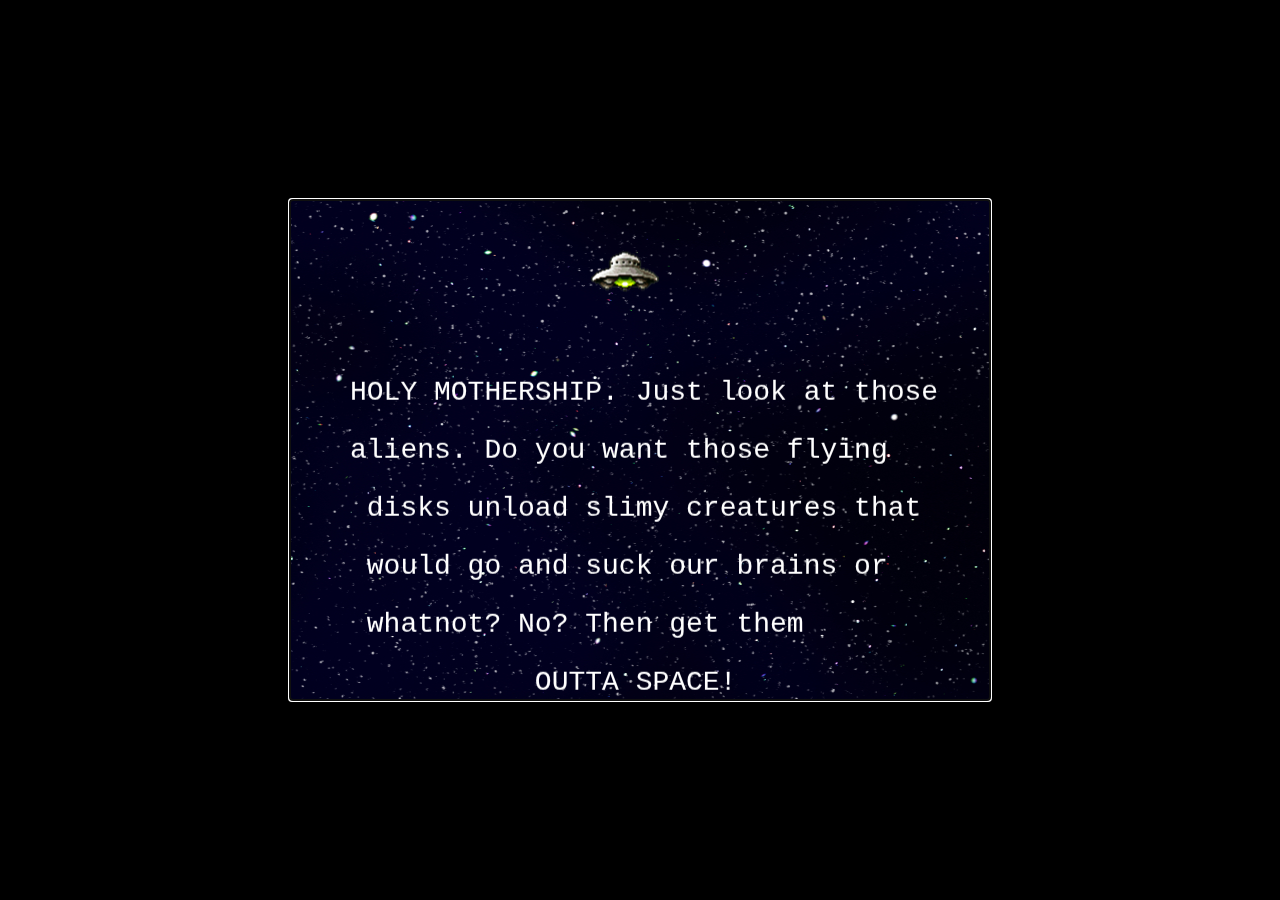
==== commit cf2c4f40: "SpaceShooter-v.0.0.4" ====
--- a/Exam/SpaceShooter/index.html
+++ b/Exam/SpaceShooter/index.html
@@ -41,6 +41,12 @@
 				loader
 					.add("images/spaceship1.png")
 					.add("images/spaceship2.png")
+					.add("images/p1ship1.png")
+					.add("images/p1ship2.png")
+					.add("images/p1ship3.png")
+					.add("images/p2ship1.png")
+					.add("images/p2ship2.png")
+					.add("images/p2ship3.png")
 					.add("images/playerfire.png")
 					.add("images/enemyfire.png")
 					.add("images/arrow-left.png")
@@ -90,11 +96,12 @@
 					.add("images/explosion31.png")
 					.add("images/explosion32.png")
 					.add("images/explosion33.png")
+					.add("images/explosion34.png")
 					.load(setup);
 
 
 				//Define multiple vars
-				var player, enemy = [], pfire = [], efire = [], firing, livesTxt, wavesTxt, state, lives, livesNo, wavesNo, tutorialTxt1, tutorialTxt2, splashScene, startLock, startup, splashText, splashImg, gameScene, endGame, gameOverScene, gameoverTxt, gameoverTxt2, titleScene, title, titleText1, titleText2, titleText3, titleText4, titleText5, titleShip, arrowLeft, arrowRight, shipNo, bgScene, explosion, enemySpin = [];
+				var player, playervx, playervy, enemy = [], pfire = [], efire = [], firing, livesTxt, wavesTxt, state, lives, livesNo, wavesNo, tutorialTxt1, tutorialTxt2, splashScene, startLock, startup, splashText, splashImg, gameScene, endGame, gameOverScene, gameoverTxt, gameoverTxt2, titleScene, title, titleText1, titleText2, titleText3, titleText4, titleText5, titleShip, titleShipInit, arrowLeft, arrowRight, shipNo, bgScene, explosion, enemySpin = [];
 				var bgm = [], psfx = [], esfx = [], osfx = [], bgmp, sfx1p, sfx2p;
 				var bgmtype = { //music type(bgm)
 					Startup: 1,
@@ -173,8 +180,22 @@
 					efire[0] = new Sprite(resources["images/enemyfire.png"].texture);
 					pfire[0].visible = false;
 					efire[0].visible = false;
+
+					//test
+					pfire[1] = new Sprite(resources["images/playerfire.png"].texture);
+					pfire[1].visible = false;
+					pfire[2] = new Sprite(resources["images/playerfire.png"].texture);
+					pfire[2].visible = false;
+					pfire[3] = new Sprite(resources["images/playerfire.png"].texture);
+					pfire[3].visible = false;
+
 					gameScene.addChild(pfire[0]);
+					gameScene.addChild(pfire[1]);
+					gameScene.addChild(pfire[2]);
+					gameScene.addChild(pfire[3]);
 					gameScene.addChild(efire[0]);
+
+
 
 					wavesNo = 1; //set first wave
 
@@ -197,12 +218,20 @@
 					}
 
 					//Create player
-					player = new Sprite(resources["images/spaceship1.png"].texture);
+					/*player = new Sprite(resources["images/spaceship1.png"].texture);
 					player.x = 10;
 					player.y = 350;
 					player.vx = 0;
 					player.vy = 0;
-					gameScene.addChild(player);
+					gameScene.addChild(player);*/
+					//shipNo = 1; //test
+					//playerAnimate(10, 350); //test
+					//player.vx = 0;
+					//player.vy = 0;
+
+					//init player movement speed
+					playervx = 0;
+					playervy = 0;
 
 					//Get keyboard arrow keys
 					var left = keyboard(37),
@@ -221,13 +250,15 @@
 							//change ship
 							if(shipNo === 1){
 								//titleShip.setTexture(resources["images/spaceship2.png"].texture);
-								titleShip.texture = Texture.fromImage("images/spaceship2.png");
+								//titleShip.texture = Texture.fromImage("images/spaceship2.png");
 								shipNo = 2;
+								changeTitleShip(); //test
 							}
 							else if(shipNo === 2){
 								//titleShip.setTexture(resources["images/spaceship1.png"].texture);
-								titleShip.texture = Texture.fromImage("images/spaceship1.png");
+								//titleShip.texture = Texture.fromImage("images/spaceship1.png");
 								shipNo = 1;
+								changeTitleShip(); //test
 							}
 
 							playMusic(sfx1p, osfxtype.Shift); //change ship sfx
@@ -235,8 +266,8 @@
 						} else{
 							if(startup === false && endGame === false){
 								//Change player's velocity
-								player.vx = (-5 - wavesNo).clamp(-7, -5);
-								player.vy = 0;
+								playervx = (-5 - wavesNo).clamp(-7, -5);
+								playervy = 0;
 							}
 							
 						}
@@ -251,8 +282,8 @@
 								//If arrow key is released 
 								//and player isn't moving vertically
 								//Stop player
-								if(!right.isDown && player.vy === 0){
-									player.vx = 0;
+								if(!right.isDown && playervy === 0){
+									playervx = 0;
 								}
 							}
 							
@@ -262,14 +293,14 @@
 					//Up
 					up.press = function(){
 						if(title !== true && startup !== true && endGame !== true){
-							player.vx = 0;
-							player.vy = (-5 - wavesNo).clamp(-7, -5);
+							playervx = 0;
+							playervy = (-5 - wavesNo).clamp(-7, -5);
 						}
 					};
 					up.release = function(){
 						if(title !== true && startup !== true && endGame !== true){
-							if(!down.isDown && player.vx === 0){
-								player.vy = 0;
+							if(!down.isDown && playervx === 0){
+								playervy = 0;
 							}
 						}
 					};
@@ -281,28 +312,30 @@
 							//change ship
 							if(shipNo === 1){
 								//titleShip.setTexture(resources["images/spaceship2.png"].texture);
-								titleShip.texture = Texture.fromImage("images/spaceship2.png");
+								//titleShip.texture = Texture.fromImage("images/spaceship2.png");
 								shipNo = 2;
+								changeTitleShip(); //test
 							}
 							else if(shipNo === 2){
 								//titleShip.setTexture(resources["images/spaceship1.png"].texture);
-								titleShip.texture = Texture.fromImage("images/spaceship1.png");
+								//titleShip.texture = Texture.fromImage("images/spaceship1.png");
 								shipNo = 1;
+								changeTitleShip(); //test
 							}
 
 							playMusic(sfx1p, osfxtype.Shift); //change ship sfx
 
 						} else{
 							if(startup === false && endGame === false){
-								player.vx = (5 + wavesNo).clamp(5, 7);
-								player.vy = 0;
+								playervx = (5 + wavesNo).clamp(5, 7);
+								playervy = 0;
 							}
 						}
 					};
 					right.release = function(){
 						if(title !== true && startup !== true && endGame !== true){
-							if(!left.isDown && player.vy === 0){
-								player.vx = 0;
+							if(!left.isDown && playervy === 0){
+								playervx = 0;
 							}
 						}
 					};
@@ -310,14 +343,14 @@
 					//Down
 					down.press = function(){
 						if(title !== true && startup !== true && endGame !== true){
-							player.vx = 0;
-							player.vy = (5 + wavesNo).clamp(5, 7);
+							playervx = 0;
+							playervy = (5 + wavesNo).clamp(5, 7);
 						}
 					};
 					down.release = function(){
 						if(title !== true && startup !== true && endGame !== true){
-							if(!up.isDown && player.vx === 0){
-								player.vy = 0;
+							if(!up.isDown && playervx === 0){
+								playervy = 0;
 							}
 						}
 					};
@@ -327,11 +360,13 @@
 						if(title === true){
 							if(shipNo === 1){
 								//player.setTexture(resources["images/spaceship1.png"].texture);
-								player.texture = Texture.fromImage("images/spaceship1.png");
+								//player.texture = Texture.fromImage("images/spaceship1.png");
+								playerAnimate(10, 350); //test
 							} 
 							else if(shipNo === 2){
 								//player.setTexture(resources["images/spaceship2.png"].texture);
-								player.texture = Texture.fromImage("images/spaceship2.png");
+								//player.texture = Texture.fromImage("images/spaceship2.png");
+								playerAnimate(10, 350); //test
 							}
 
 							titleScene.visible = false;
@@ -384,7 +419,7 @@
 					livesTxt = new PIXI.Text( 
 						"Lives: " + livesNo.toString(), 
 						//{font: "18px LCD solid", fill:"white"} 
-						{fontFamily: "LCD Solid, Courier New", fontSize: "18px", fill: "white"}
+						{fontFamily: "lcd_solidregular, Courier New", fontSize: "18px", fill: "white"}
 					);
 					livesTxt.position.set(10, 10); 
 					gameScene.addChild(livesTxt); 
@@ -392,7 +427,7 @@
 					wavesTxt = new PIXI.Text(
 						"Wave: " + wavesNo.toString(),
 						//{font: "18px LCD solid", fill:"white"}
-						{fontFamily: "LCD Solid, Courier New", fontSize: "18px", fill: "white"}
+						{fontFamily: "lcd_solidregular, Courier New", fontSize: "18px", fill: "white"}
 					);
 					wavesTxt.position.set(10, 40);
 					gameScene.addChild(wavesTxt);
@@ -400,14 +435,14 @@
 					//in-game tutorial text
 					tutorialTxt1 = new PIXI.Text(
 						"Press ARROW KEYS to navigate",
-						{fontFamily: "LCD Solid, Courier New", fontSize: "25px", fill: "#14e06c"}
+						{fontFamily: "lcd_solidregular, Courier New", fontSize: "25px", fill: "#14e06c"}
 					);
 					tutorialTxt1.position.set(120, 80);
 					gameScene.addChild(tutorialTxt1);
 
 					tutorialTxt2 = new PIXI.Text(
 						"Press SPACEBAR to shoot",
-						{fontFamily: "LCD Solid, Courier New", fontSize: "25px", fill: "#e0187f"}
+						{fontFamily: "lcd_solidregular, Courier New", fontSize: "25px", fill: "#e0187f"}
 					);
 					tutorialTxt2.position.set(155, 120);
 					gameScene.addChild(tutorialTxt2);
@@ -422,7 +457,7 @@
 					 gameoverTxt = new PIXI.Text(
 					   "GAME OVER!", 
 					   //{font: "70px LCD Solid", fill: "white"}
-					   {fontFamily: "LCD Solid, Courier New", fontSize: "70px", fill: "white"}
+					   {fontFamily: "lcd_solidregular, Courier New", fontSize: "70px", fill: "white"}
 					 );
 					 gameoverTxt.position.set(145, stage.height / 2);
 					 gameOverScene.addChild(gameoverTxt);
@@ -430,7 +465,7 @@
 					 gameoverTxt2 = new PIXI.Text(
 					 	"Press SPACEBAR to continue defending earth",
 					 	//{font:"20px LCD Solid", fill:"white"}
-					 	{fontFamily: "LCD Solid, Courier New", fontSize: "20px", fill: "white"}
+					 	{fontFamily: "lcd_solidregular, Courier New", fontSize: "20px", fill: "white"}
 					 );
 					 gameoverTxt2.position.set(95, (stage.height / 2) + 100);
 					 gameOverScene.addChild(gameoverTxt2);
@@ -445,7 +480,7 @@
 					 titleText1 = new PIXI.Text(
 					 	"OUTTA SPACE",
 					 	//{font: "80px LCD Solid, Courier New", fill: "#ccccff"}
-					 	{fontFamily: "LCD Solid, Courier New", fontSize: "80px", fill: "#ccccff"}
+					 	{fontFamily: "lcd_solidregular, Courier New", fontSize: "80px", fill: "#ccccff"}
 					 );
 					 titleText1.position.set(85, ((stage.height / 2) - 110));
 					 titleScene.addChild(titleText1);
@@ -453,7 +488,7 @@
 					 titleText2 = new PIXI.Text(
 					 	"Press SPACEBAR to start",
 					 	//{font: "29px LCD Solid", fill:"#99ff33"}
-					 	{fontFamily: "LCD Solid, Courier New", fontSize: "29px", fill:"#99ff33"}
+					 	{fontFamily: "lcd_solidregular, Courier New", fontSize: "29px", fill:"#99ff33"}
 					 );
 					 titleText2.position.set(145, (stage.height / 2) + 175);
 					 titleScene.addChild(titleText2);
@@ -461,7 +496,7 @@
 					 titleText3 = new PIXI.Text(
 					 	"Press LEFT / RIGHT arrow to change ship",
 					 	//{font: "15px LCD Solid", fill:"#cc66ff"}
-					 	{fontFamily: "LCD Solid, Courier New", fontSize: "15px", fill: "#cc66ff"}
+					 	{fontFamily: "lcd_solidregular, Courier New", fontSize: "15px", fill: "#cc66ff"}
 					 );
 					 titleText3.position.set(170, (stage.height / 2) + 130);
 					 titleScene.addChild(titleText3);
@@ -469,7 +504,7 @@
 					 titleText4 = new PIXI.Text(
 					 	"by Jan Renz Medina",
 					 	//{font: "15px LCD Solid", fill: "#ffff66"}
-					 	{fontFamily: "LCD Solid, Courier New", fontSize: "15px", fill: "#ffff66"}
+					 	{fontFamily: "lcd_solidregular, Courier New", fontSize: "15px", fill: "#ffff66"}
 					 );
 					 titleText4.position.set(255, (stage.height / 2) + 255);
 					 titleScene.addChild(titleText4);
@@ -477,19 +512,21 @@
 					 titleText5 = new PIXI.Text(
 					 	"Press X to quit",
 					 	//{font: "16px LCD Solid", fill: "red"}
-					 	{fontFamily: "LCD Solid, Courier New", fontSize: "16px", fill: "red"}
+					 	{fontFamily: "lcd_solidregular, Courier New", fontSize: "16px", fill: "red"}
 					 );
 					 titleText5.position.set(260, (stage.height / 2) + 185);
 					 titleScene.addChild(titleText5);
 
 					 //Title Ship selection
 					 shipNo = 1; //init ship no
-					 titleShip = new Sprite(resources["images/spaceship1.png"].texture);
-					 titleShip.position.set(310, (stage.height / 2) + 20);
-					 titleScene.addChild(titleShip);
+					 //titleShip = new Sprite(resources["images/spaceship1.png"].texture);
+					 //titleShip.position.set(310, (stage.height / 2) + 20);
+					 //titleScene.addChild(titleShip);
+					 initTitleShip(290, (stage.height / 2) + 5); //test
+
 
 					arrowLeft = new Sprite(resources["images/arrow-left.png"].texture);
-					arrowLeft.position.set(200, (stage.height / 2) + 35);
+					arrowLeft.position.set(200, (stage.height / 2) + 35, false);
 					titleScene.addChild(arrowLeft);
 
 					arrowRight = new Sprite(resources["images/arrow-right.png"].texture);
@@ -512,7 +549,7 @@
 					splashText = new PIXI.Text(
 						"HOLY MOTHERSHIP. Just look at those\n\naliens. Do you want those flying\n\n disks unload slimy creatures that\n\n would go and suck our brains or\n\n whatnot? No? Then get them\n\n           OUTTA SPACE!",
 						//{font:"28px LCD Solid", fill:"white"}
-						{fontFamily: "LCD Solid, Courier New", fontSize: "28px", fill: "white"}
+						{fontFamily: "lcd_solidregular, Courier New", fontSize: "28px", fill: "white"}
 					);
 					splashText.position.set(60, (stage.height / 2) + 130);
 					splashScene.addChild(splashText);	
@@ -577,8 +614,8 @@
 							
 							//if game is not in titlescreen
 							//move player using its velocity
-							player.x += player.vx;
-							player.y += player.vy;
+							player.x += playervx;//player.vx;
+							player.y += playervy;//player.vy;
 
 							//Clamp player pos
 							/*if(player.x <= 5){ //x axis
@@ -599,36 +636,82 @@
 
 							//player fire
 							if(firing){
-								pfire[0].x = player.x;
-								pfire[0].y = player.y;
-								pfire[0].vx = 0;
-								pfire[0].vy = 0;
-								pfire[0].visible = true;
+								if(shipNo === 1){
+									pfire[0].x = player.x + 25;
+									pfire[0].y = player.y + 40;
+									pfire[0].vx = 0;
+									pfire[0].vy = 0;
+									pfire[0].visible = true;
+								}
+								
+								if(shipNo === 2){ //test set 4 bullets pos
+									pfire[0].x = player.x + 5;
+									pfire[0].y = player.y;
+									pfire[0].vx = 0;
+									pfire[0].vy = 0;
+									pfire[0].visible = true;
+
+									pfire[1].x = player.x + 15;
+									pfire[1].y = player.y + 15;
+									pfire[1].vx = 0;
+									pfire[1].vy = 0;
+									pfire[1].visible = true;
+
+									pfire[2].x = player.x + 15;
+									pfire[2].y = player.y + 30;
+									pfire[2].vx = 0;
+									pfire[2].vy = 0;
+									pfire[2].visible = true;
+
+									pfire[3].x = player.x + 5;
+									pfire[3].y = player.y + 45;
+									pfire[3].vx = 0;
+									pfire[3].vy = 0;
+									pfire[3].visible = true;
+								}
 							}
 
 							//Fire collision check
-							if(pfire[0].visible === true){
-								pfire[0].x += 6;
-
-								/*var rand = Math.floor((Math.random() * 3) + 1);
-								if(rand === 1){
-									pfire[0].y += 0;
-									console.log("TEST1");
-								} 
-								if(rand === 2){
-									pfire[0].y += 1;
-									console.log("TEST2");
-								} 
-								if(rand === 3){
-									pfire[0].y -= 1;
-									console.log("TEST3");
-								}*/
-							}
+							if(shipNo === 1){
+								if(pfire[0].visible === true){
+									pfire[0].x += 6; //move player bullet forward
+									
+									/*var rand = Math.floor((Math.random() * 3) + 1);
+									if(rand === 1){
+										pfire[0].y += 0;
+										console.log("TEST1");
+									} 
+									if(rand === 2){
+										pfire[0].y += 1;
+										console.log("TEST2");
+									} 
+									if(rand === 3){
+										pfire[0].y -= 1;
+										console.log("TEST3");
+									}*/
+								}
+							}
+							
+							else if(shipNo === 2){ //test
+									pfire[0].x += 6;
+									pfire[1].x += 6;
+									pfire[2].x += 6;
+									pfire[3].x += 6;
+
+									for(var i = 0; i < 3; i++){
+										//pfire[i].x += 6;
+
+										if(pfire[i].x > 750){ //clamp bullet pos
+											pfire[i].visible = false;
+										}
+									}
+							}
+
 
 							if(efire[0].visible === true){
 								//move enemy fire forward
-								efire[0].x -= 5;
-								efire[0].y -= 0;
+								efire[0].x -= 4 + wavesNo;
+								//efire[0].y -= 0;
 
 								//clamp enemy fire
 								if(efire[0].x <= -15){
@@ -701,18 +784,38 @@
 								} 
 
 								//enemy hit by player fire
-								if(detectCollision(enemySpin[i], pfire[0])){
-									//if enemy is active
-									if(enemySpin[i].visible === true){
-										enemySpin[i].visible = false;
-										pfire[0].visible = false;
-										//perform explosion anim here
-										explode(enemySpin[i].x, enemySpin[i].y);
-
-										playMusic(sfx2p, esfxtype.Hit); //enemy hit sfx
-										playMusic(sfx2p, esfxtype.Explode); //enemy explode sfx
+								if(shipNo === 1){
+									if(detectCollision(enemySpin[i], pfire[0])){
+										//if enemy is active
+										if(enemySpin[i].visible === true){
+											enemySpin[i].visible = false;
+											pfire[0].visible = false;
+											//perform explosion anim here
+											explode(enemySpin[i].x, enemySpin[i].y);
+
+											playMusic(sfx2p, esfxtype.Hit); //enemy hit sfx
+											playMusic(sfx2p, esfxtype.Explode); //enemy explode sfx
+										}
 									}
 								}
+								else if(shipNo === 2){ //test
+									for(var k = 0; k < 3; k++){
+										if(detectCollision(enemySpin[i], pfire[k])){
+											//if enemy is active
+											if(enemySpin[i].visible === true){
+												enemySpin[i].visible = false;
+												pfire[k].visible = false;
+												//perform explosion anim here
+												explode(enemySpin[i].x, enemySpin[i].y);
+
+												playMusic(sfx2p, esfxtype.Hit); //enemy hit sfx
+												playMusic(sfx2p, esfxtype.Explode); //enemy explode sfx
+											}
+										}
+									}
+									
+								}	
+								
 
 								else{
 									//no collision
@@ -762,7 +865,7 @@
 				function explode(x, y){
 					var frames = [];
 
-					for(var i = 0; i < 33; i++){
+					for(var i = 0; i < 34; i++){
 						frames.push(Texture.fromFrame("images/explosion" + (i + 1) + ".png"));
 					}
 
@@ -799,6 +902,84 @@
 					enemySpin[id].play();
 
 					gameScene.addChild(enemySpin[id]);
+				}
+
+				//Player ship anim
+				function playerAnimate(x, y){
+					var frames = [];
+
+					if(shipNo === 1){
+						for(var i = 0; i < 3; i++){
+							frames.push(Texture.fromFrame("images/p1ship" + (i + 1) + ".png"));
+						}
+					}
+					else if(shipNo === 2){
+						for(var i = 0; i < 3; i++){
+							frames.push(Texture.fromFrame("images/p2ship" + (i + 1) + ".png"));
+						}
+					}
+
+					player = new PIXI.extras.MovieClip(frames);
+					player.position.set(x, y);
+					player.animationSpeed = 0.2;
+					player.loop = true;
+
+					player.play();
+
+					gameScene.addChild(player);
+				}
+
+				//Player ship title anim
+				function initTitleShip(x, y){
+					var frames = [];
+
+					if(shipNo === 1){
+						for(var i = 0; i < 3; i++){
+							frames.push(Texture.fromFrame("images/p1ship" + (i + 1) + ".png"));
+						}
+					}
+					else if(shipNo === 2){
+						for(var i = 0; i < 3; i++){
+							frames.push(Texture.fromFrame("images/p2ship" + (i + 1) + ".png"));
+						}
+					}
+
+				
+					titleShip = new PIXI.extras.MovieClip(frames); 
+					titleShip.position.set(x, y);
+					titleShip.animationSpeed = 0.2;
+					titleShip.loop = true;
+
+					titleShip.play();
+
+					titleScene.addChild(titleShip);
+					console.log("INIT TITLESHIP");
+				}
+
+				function changeTitleShip(){
+					var frames = [];
+
+					if(shipNo === 1){
+						for(var i = 0; i < 3; i++){
+							frames.push(Texture.fromFrame("images/p1ship" + (i + 1) + ".png"));
+						}
+					}
+					else if(shipNo === 2){
+						for(var i = 0; i < 3; i++){
+							frames.push(Texture.fromFrame("images/p2ship" + (i + 1) + ".png"));
+						}
+					}
+
+					titleShip.textures = frames;
+
+					//titleShip.position.set(290, (stage.height / 2) + 5);
+					/*if(shipNo === 1){
+						titleShip.position.y = ((stage.height / 2) + 5);
+					}
+					else if(shipNo === 2){
+						titleShip.position.y = ((stage.height / 2) + 20);
+					}*/
+
 				}
 
 				//enemy spin anim in startup splash
@@ -1000,7 +1181,13 @@
 					  vy = (r1.centerY) - (r2.centerY);
 
 					  //Figure out the combined half-widths and half-heights
-					  combinedHalfWidths = r1.halfWidth + (r2.halfWidth / 2);
+					  if(shipNo === 1){ //test
+					  		combinedHalfWidths = r1.halfWidth + (r2.halfWidth / 4);
+					  }
+					  else{
+					  		combinedHalfWidths = r1.halfWidth + (r2.halfWidth / 2);
+					  }
+					  
 					  combinedHalfHeights = r1.halfHeight + (r2.halfHeight / 2);
 
 					  //Check for a collision on the x axis
--- a/Exam/SpaceShooter/style.css
+++ b/Exam/SpaceShooter/style.css
@@ -1,3 +1,18 @@
+@font-face {
+    font-family: 'lcd_solidregular';
+    src: url('fonts/lcd_solid-webfont.eot');
+}
+
+@font-face {
+    font-family: 'lcd_solidregular';
+    src: local("☺"),
+    	 url([data-uri]) format('woff2'),
+         url([data-uri]) format('woff'),
+         url('fonts/lcd_solid-webfont.svg#lcd_solidregular') format('svg');
+    font-weight: normal;
+    font-style: normal;
+}
+
 
 body{
 	background-color: #000;
